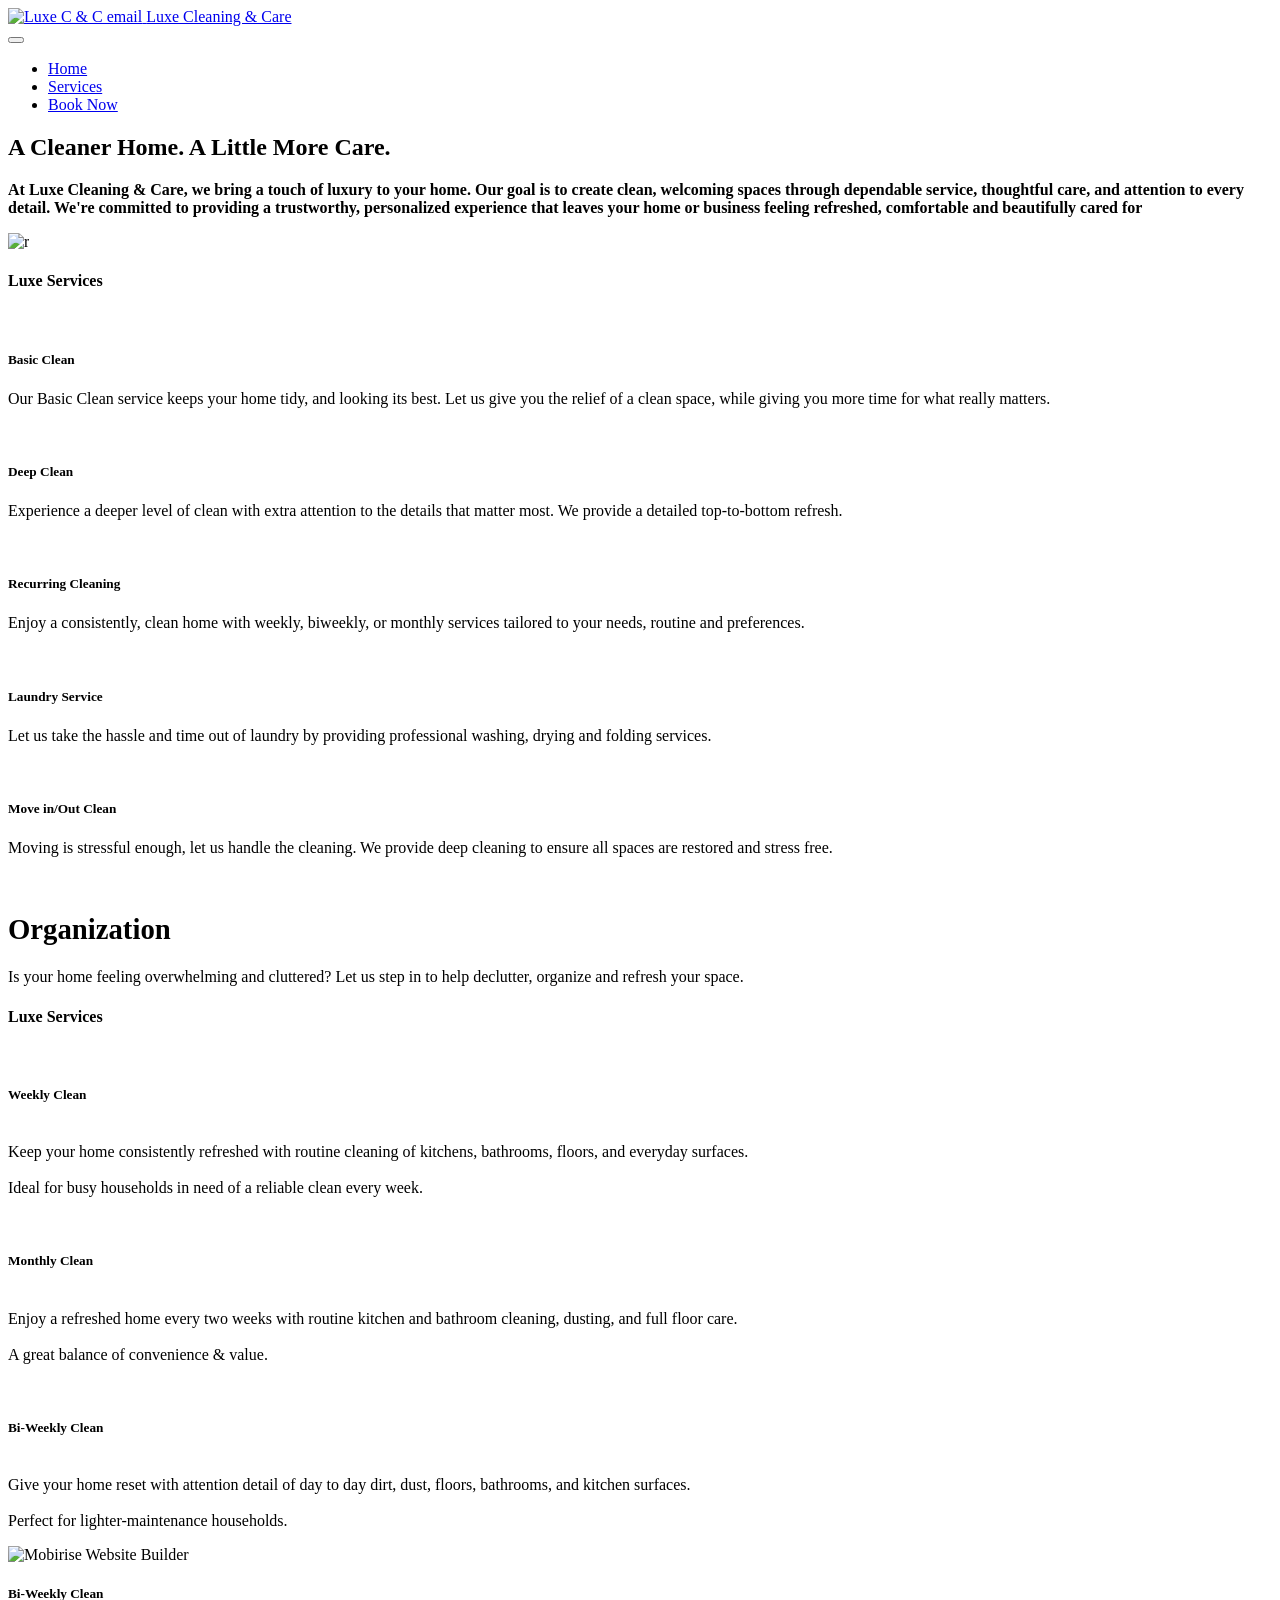
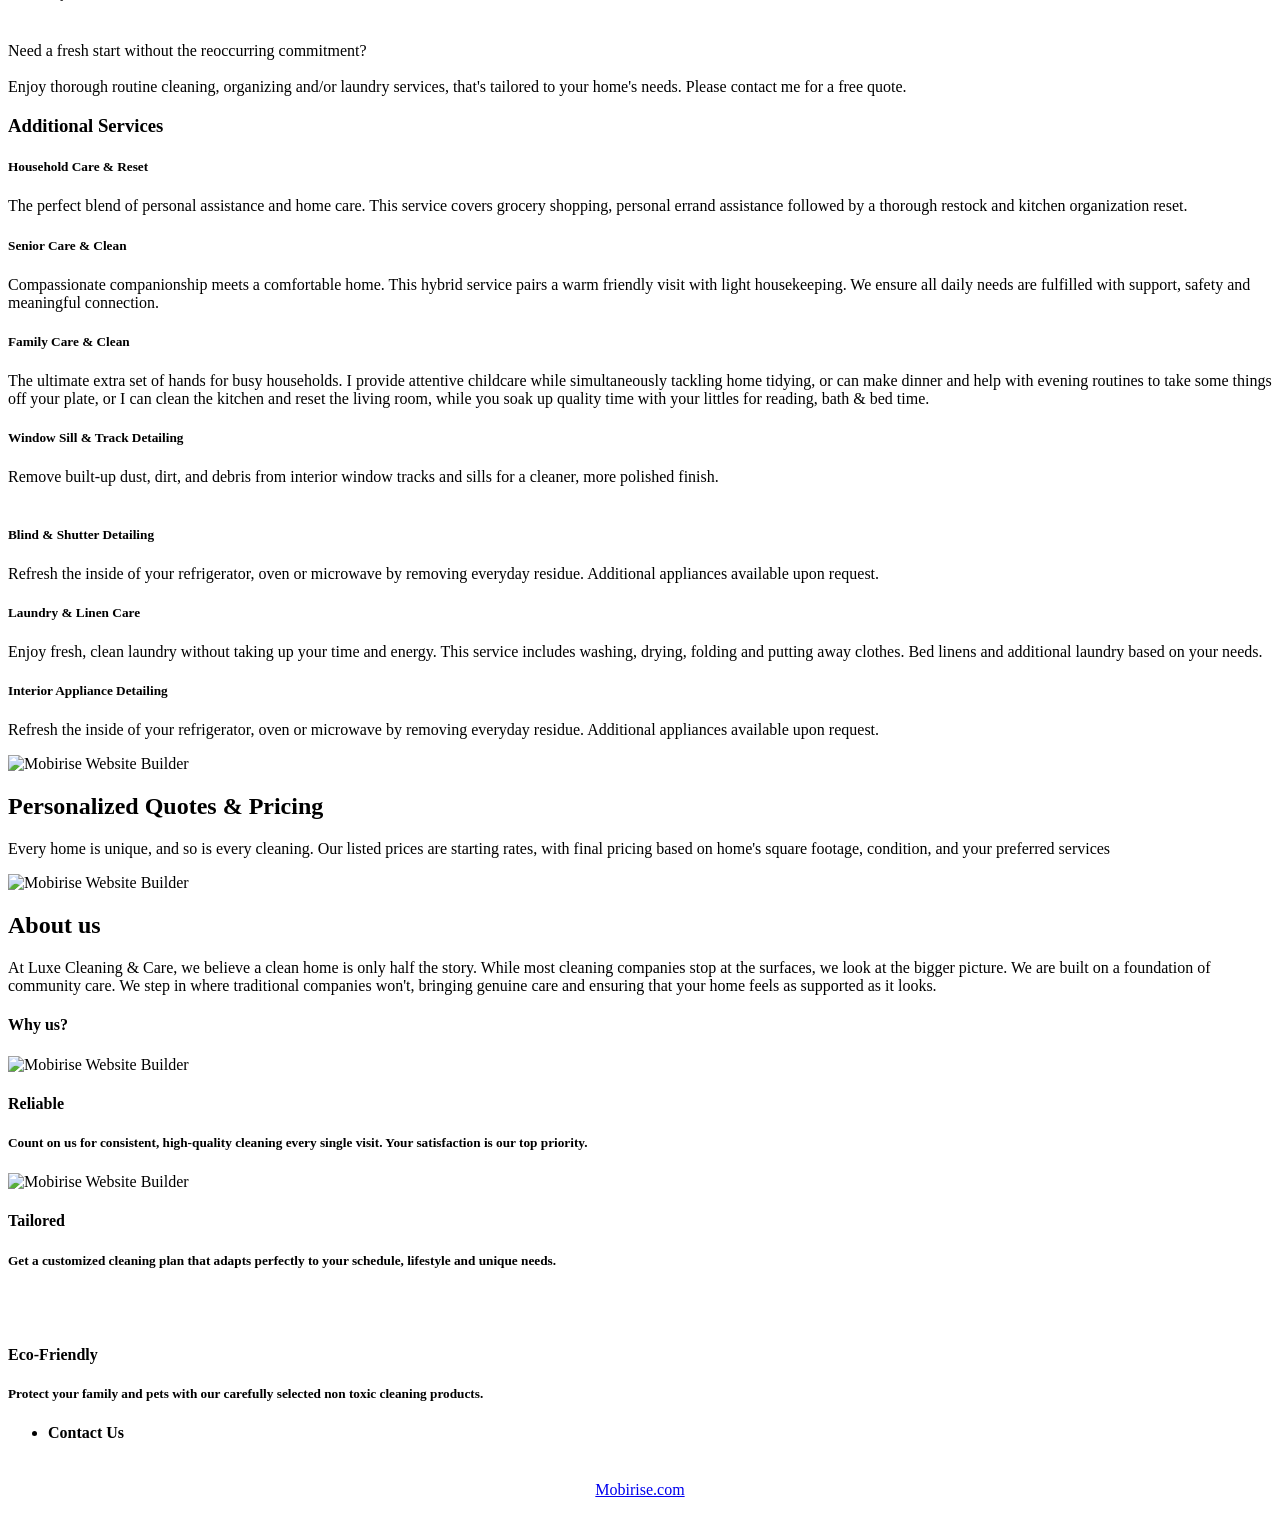
==== index.html @ 71efd8c2 "Add files via upload" ====
<!DOCTYPE html>
<html  >
<head>
  <!-- Site made with Mobirise Website Builder v6.1.5, https://mobirise.com -->
  <meta charset="UTF-8">
  <meta http-equiv="X-UA-Compatible" content="IE=edge">
  <meta name="generator" content="Mobirise v6.1.5, mobirise.com">
  <meta name="viewport" content="width=device-width, initial-scale=1, minimum-scale=1">
  <link rel="shortcut icon" href="assets/images/66550522-fe45-45b7-84c4-243118c9f4cb-96x96.png" type="image/x-icon">
  <meta name="description" content="">
  
  
  <title>Home</title>
  <link rel="stylesheet" href="assets/web/assets/mobirise-icons2/mobirise2.css">
  <link rel="stylesheet" href="assets/bootstrap/css/bootstrap.min.css">
  <link rel="stylesheet" href="assets/animatecss/animate.css">
  <link rel="stylesheet" href="assets/dropdown/css/style.css">
  <link rel="stylesheet" href="assets/socicon/css/styles.css">
  <link rel="stylesheet" href="assets/theme/css/style.css">
  <link rel="preload" href="https://fonts.googleapis.com/css?family=Roboto+Mono:100,200,300,400,500,600,700,100i,200i,300i,400i,500i,600i,700i&display=swap" as="style" onload="this.onload=null;this.rel='stylesheet'">
  <noscript><link rel="stylesheet" href="https://fonts.googleapis.com/css?family=Roboto+Mono:100,200,300,400,500,600,700,100i,200i,300i,400i,500i,600i,700i&display=swap"></noscript>
  <link rel="preload" href="https://fonts.googleapis.com/css?family=Inter+Tight:100,200,300,400,500,600,700,800,900,100i,200i,300i,400i,500i,600i,700i,800i,900i&display=swap" as="style" onload="this.onload=null;this.rel='stylesheet'">
  <noscript><link rel="stylesheet" href="https://fonts.googleapis.com/css?family=Inter+Tight:100,200,300,400,500,600,700,800,900,100i,200i,300i,400i,500i,600i,700i,800i,900i&display=swap"></noscript>
  <link rel="preload" href="https://fonts.googleapis.com/css?family=Noto+Serif:100,200,300,400,500,600,700,800,900,100i,200i,300i,400i,500i,600i,700i,800i,900i&display=swap" as="style" onload="this.onload=null;this.rel='stylesheet'">
  <noscript><link rel="stylesheet" href="https://fonts.googleapis.com/css?family=Noto+Serif:100,200,300,400,500,600,700,800,900,100i,200i,300i,400i,500i,600i,700i,800i,900i&display=swap"></noscript>
  <link rel="preload" href="https://fonts.googleapis.com/css?family=Open+Sans:300,400,500,600,700,800,300i,400i,500i,600i,700i,800i&display=swap" as="style" onload="this.onload=null;this.rel='stylesheet'">
  <noscript><link rel="stylesheet" href="https://fonts.googleapis.com/css?family=Open+Sans:300,400,500,600,700,800,300i,400i,500i,600i,700i,800i&display=swap"></noscript>
  <link rel="preload" as="style" href="assets/mobirise/css/mbr-additional.css?v=FIKQlS"><link rel="stylesheet" href="assets/mobirise/css/mbr-additional.css?v=FIKQlS" type="text/css">

  
  
  
</head>
<body>
  
  <section data-bs-version="5.1" class="menu menu2 cid-tJS6tZXiPa" once="menu" id="menu02-0">
	

	<nav class="navbar navbar-dropdown navbar-fixed-top navbar-expand-lg">
		<div class="container">
			<div class="navbar-brand">
				<span class="navbar-logo">
					<a href="mailto:luxe.specializedcare@gmail.com">
						<img src="assets/images/66550522-fe45-45b7-84c4-243118c9f4cb-96x96.png" alt="Luxe C &amp; C email" style="height: 3rem;">
					</a>
				</span>
				<span class="navbar-caption-wrap"><a class="navbar-caption text-warning display-4" href="index.html#header05-1">Luxe Cleaning &amp; Care</a></span>
			</div>
			<button class="navbar-toggler" type="button" data-toggle="collapse" data-bs-toggle="collapse" data-target="#navbarSupportedContent" data-bs-target="#navbarSupportedContent" aria-controls="navbarNavAltMarkup" aria-expanded="false" aria-label="Toggle navigation">
				<div class="hamburger">
					<span></span>
					<span></span>
					<span></span>
					<span></span>
				</div>
			</button>
			<div class="collapse navbar-collapse" id="navbarSupportedContent">
				<ul class="navbar-nav nav-dropdown nav-right" data-app-modern-menu="true"><li class="nav-item">
						<a class="nav-link link text-warning display-5" href="index.html#header01-7">Home</a>
					</li>
					<li class="nav-item">
						<a class="nav-link link text-warning text-primary display-5" href="index.html#features022-2l" aria-expanded="false">Services</a>
					</li>
					<li class="nav-item">
						<a class="nav-link link text-warning text-primary display-5" href="sms:+1-541-6049599">Book Now</a>
					</li></ul>
				
				
			</div>
		</div>
	</nav>
</section>

<section data-bs-version="5.1" class="header5 cid-tJS6uM4N87" id="header05-1">
	

	
	
	<div class="topbg"></div>
	<div class="align-center container-fluid">
		<div class="row justify-content-center">
			<div class="col-md-12 col-lg-9">
				<h1 class="mbr-section-title mbr-fonts-style mb-4 display-1"><strong>A Cleaner Home. A Little More Care.</strong></h1>
				<p class="mbr-text mbr-fonts-style mb-4 display-4"><strong>At Luxe Cleaning &amp; Care, we bring a touch of luxury to your home. Our goal is to create clean,&nbsp;</strong><strong>welcoming spaces through dependable service, thoughtful care, and attention to every detail. We're&nbsp;</strong><strong>committed to providing a trustworthy, personalized experience that leaves your home or business feeling&nbsp;</strong><strong>refreshed, comfortable and beautifully cared for</strong></p>
				
			</div>
		</div>
		<div class="row mt-5 justify-content-center">
			<div class="col-12 col-lg-12">
				<img src="assets/images/5ab2ad37-92db-4d05-96f7-8b56c5f4255a-1672x941.png" alt="r" title="">
			</div>
		</div>
	</div>
</section>

<section data-bs-version="5.1" class="features4 cid-tMlEXTHLbS" id="features04-w">
	
	
	<div class="container">
		<div class="row justify-content-center">
			<div class="col-12 content-head">
				<div class="mbr-section-head mb-5">
					<h4 class="mbr-section-title mbr-fonts-style align-center mb-0 display-2"><strong>Luxe Services</strong></h4>
					
					
				</div>
			</div>
		</div>
		<div class="row">
			<div class="item features-image col-12 col-md-6 col-lg-4 active">
				<div class="item-wrapper">
					<div class="item-img">
						<img src="assets/images/34-736x981.jpg" alt="" data-slide-to="0" data-bs-slide-to="0">
					</div>
					<div class="item-content">
						<h5 class="item-title mbr-fonts-style display-5"><strong>Basic Clean</strong></h5>
						
						<p class="mbr-text mbr-fonts-style display-7">Our Basic Clean service keeps your home tidy, and looking its best. Let us give you the relief of a clean space, while giving you more time for what really matters.&nbsp;</p>
						
					</div>

				</div>
			</div><div class="item features-image col-12 col-md-6 col-lg-4">
				<div class="item-wrapper">
					<div class="item-img">
						<img src="assets/images/dfghj-704x1251.jpeg" alt="" data-slide-to="1" data-bs-slide-to="1">
					</div>
					<div class="item-content">
						<h5 class="item-title mbr-fonts-style display-5"><strong>Deep Clean</strong></h5>
						
						<p class="mbr-text mbr-fonts-style display-7">Experience a deeper level of clean with extra attention to the details that matter most. We provide a detailed top-to-bottom refresh.&nbsp;</p>
						
					</div>

				</div>
			</div>
			<div class="item features-image col-12 col-md-6 col-lg-4">
				<div class="item-wrapper">
					<div class="item-img">
						<img src="assets/images/img-2496-815x1087.jpg" alt="" data-slide-to="2" data-bs-slide-to="2">
					</div>
					<div class="item-content">
						<h5 class="item-title mbr-fonts-style display-5"><strong>Recurring Cleaning</strong></h5>
						
						<p class="mbr-text mbr-fonts-style display-7">Enjoy a consistently, clean home with weekly, biweekly, or monthly services tailored to your needs, routine and preferences.&nbsp;</p>
						
					</div>
				</div>
			</div>
			<div class="item features-image col-12 col-md-6 col-lg-4">
				<div class="item-wrapper">
					<div class="item-img">
						<img src="assets/images/land-736x1104.jpg" alt="" data-slide-to="3" data-bs-slide-to="3">
					</div>
					<div class="item-content">
						<h5 class="item-title mbr-fonts-style display-5"><strong>Laundry Service</strong></h5>
						
						<p class="mbr-text mbr-fonts-style display-7">Let us take the hassle and time out of laundry by providing professional washing, drying and folding services.&nbsp;</p>
						
					</div>
				</div>
			</div><div class="item features-image col-12 col-md-6 col-lg-4">
				<div class="item-wrapper">
					<div class="item-img">
						<img src="assets/images/move20n20out-815x1087.jpg" alt="" data-slide-to="4" data-bs-slide-to="4">
					</div>
					<div class="item-content">
						<h5 class="item-title mbr-fonts-style display-5"><strong>Move in/Out Clean</strong></h5>
						
						<p class="mbr-text mbr-fonts-style display-7">Moving is stressful enough, let us handle the cleaning. We provide deep cleaning to ensure all spaces are restored and stress free.&nbsp;</p>
						
					</div>
				</div>
			</div><div class="item features-image col-12 col-md-6 col-lg-4">
				<div class="item-wrapper">
					<div class="item-img">
						<img src="assets/images/org-736x1308.jpg" alt="" data-slide-to="5" data-bs-slide-to="5">
					</div>
					<div class="item-content">
						<h5 class="item-title mbr-fonts-style display-5"><span style="font-size: 28.7344px;"><strong>Organization</strong></span><br></h5>
						
						<p class="mbr-text mbr-fonts-style display-7">Is your home feeling overwhelming and cluttered? Let us step in to help declutter, organize and refresh your space.&nbsp;</p>
						
					</div>
				</div>
			</div>
		</div>
	</div>
</section>

<section data-bs-version="5.1" class="features4 start cid-vyGNRNg1EW" id="features04-2p">
	
	
	<div class="container">
		<div class="row justify-content-center">
			<div class="col-12 content-head">
				<div class="mbr-section-head mb-5">
					<h4 class="mbr-section-title mbr-fonts-style align-center mb-0 display-2"><strong>Luxe Services</strong></h4>
					
					
				</div>
			</div>
		</div>
		<div class="row">
			<div class="item features-image col-12 col-md-6 col-lg-3 active">
				<div class="item-wrapper">
					<div class="item-img">
						<img src="assets/images/5-704x1056.jpg" alt="" data-slide-to="0" data-bs-slide-to="0">
					</div>
					<div class="item-content">
						<h5 class="item-title mbr-fonts-style display-1">Weekly Clean</h5>
						<p class="mbr-text mbr-fonts-style display-7"><br>Keep your home consistently refreshed with routine cleaning of kitchens, bathrooms, floors, and everyday surfaces.
<br>
<br>Ideal for busy households in need of a reliable clean every week.</p>
						
					</div>

				</div>
			</div><div class="item features-image col-12 col-md-6 col-lg-3">
				<div class="item-wrapper">
					<div class="item-img">
						<img src="assets/images/69-736x981.jpg" alt="" data-slide-to="1" data-bs-slide-to="1">
					</div>
					<div class="item-content">
						<h5 class="item-title mbr-fonts-style display-1">Monthly  Clean</h5>
						<p class="mbr-text mbr-fonts-style display-7"><br>Enjoy a refreshed home every two weeks with routine kitchen and bathroom cleaning, dusting, and full floor care.
<br>
<br>A great balance of convenience &amp; value.<br>
						</p>
						
					</div>
				</div>
			</div>
			<div class="item features-image col-12 col-md-6 col-lg-3">
				<div class="item-wrapper">
					<div class="item-img">
						<img src="assets/images/8765-815x1087.jpg" alt="" data-slide-to="2" data-bs-slide-to="2">
					</div>
					<div class="item-content">
						<h5 class="item-title mbr-fonts-style display-1">Bi-Weekly Clean</h5>
						<p class="mbr-text mbr-fonts-style display-7"><br>Give your home reset with attention detail of day to day dirt, dust, floors, bathrooms, and kitchen surfaces.
<br>
<br>Perfect for lighter-maintenance households.&nbsp;</p>
						
					</div>
				</div>
			</div><div class="item features-image col-12 col-md-6 col-lg-3">
				<div class="item-wrapper">
					<div class="item-img">
						<img src="assets/images/22222222222222-596x596.jpg" alt="Mobirise Website Builder" data-slide-to="3" data-bs-slide-to="3">
					</div>
					<div class="item-content">
						<h5 class="item-title mbr-fonts-style display-1">Bi-Weekly Clean</h5>
						<p class="mbr-text mbr-fonts-style display-7"><br>Need a fresh start without the reoccurring commitment?
<br>
<br>Enjoy thorough routine cleaning, organizing and/or laundry services, that's tailored to your home's needs. Please contact me for a free quote.&nbsp;</p>
						
					</div>
				</div>
			</div>
			
		</div>
	</div>
</section>

<section data-bs-version="5.1" class="features22 cid-vyGD5ekwdo" id="features022-2l">
  

  
  
  <div class="container">
    <div class="row mb-5 justify-content-center">
      <div class="col-12 content-head">
        <h3 class="mbr-section-title mbr-fonts-style align-center mb-0 display-2"><strong>Additional&nbsp;Services</strong></h3>
        
      </div>
    </div>
    <div class="row mbr-masonry" data-masonry="{&quot;percentPosition&quot;: true }">
      <div class="item features-without-image col-12 col-md-6 col-lg-6 item-mb">
        <div class="item-wrapper">
          <div class="card-box align-left">
            
            <h5 class="card-title mbr-fonts-style display-1"><strong>Household Care &amp; Reset</strong></h5>
            <p class="card-text mbr-fonts-style display-4">The perfect blend of personal assistance and home care. This service covers grocery shopping, personal errand assistance followed by a thorough restock and kitchen organization reset.&nbsp;</p>

            
          </div>
        </div>
      </div>
      <div class="item features-without-image col-12 col-md-6 col-lg-6 item-mb">
        <div class="item-wrapper">
          <div class="card-box align-left">
            
            <h5 class="card-title mbr-fonts-style display-1"><strong>Senior Care &amp; Clean</strong></h5>
            <p class="card-text mbr-fonts-style display-4">Compassionate companionship meets a comfortable home. This hybrid service pairs a warm friendly visit with light housekeeping. We ensure all daily needs are fulfilled with support, safety and meaningful connection.&nbsp;</p>

            
          </div>
        </div>
      </div>
      <div class="item features-without-image col-12 col-md-6 col-lg-6 item-mb">
        <div class="item-wrapper">
          <div class="card-box align-left">
            
            <h5 class="card-title mbr-fonts-style display-1"><strong>Family Care &amp; Clean</strong></h5>
            <p class="card-text mbr-fonts-style display-4">The ultimate extra set of hands for busy households. I provide attentive childcare while simultaneously tackling home tidying, or can make dinner and help with evening routines to take some things off your plate, or I can clean the kitchen and reset the living room, while you soak up quality time with your littles for reading, bath &amp; bed time.&nbsp;</p>

            
          </div>
        </div>
      </div>
      <div class="item features-without-image col-12 col-md-6 col-lg-6 item-mb">
        <div class="item-wrapper">
          <div class="card-box align-left">
            
            <h5 class="card-title mbr-fonts-style display-1"><strong>Window Sill &amp; Track Detailing</strong></h5>
            <p class="card-text mbr-fonts-style display-4">Remove built-up dust, dirt, and debris from interior window tracks and sills for a cleaner, more polished finish. 
<br>
<br></p>

            
          </div>
        </div>
      </div>
      <div class="item features-without-image col-12 col-md-6 col-lg-6 item-mb">
        <div class="item-wrapper">
          <div class="card-box align-left">
            
            <h5 class="card-title mbr-fonts-style display-1"><strong>Blind &amp; Shutter Detailing&nbsp;</strong></h5>
            <p class="card-text mbr-fonts-style display-4">Refresh the inside of your refrigerator, oven or microwave by removing everyday residue. Additional appliances available upon request.&nbsp;</p>

            
          </div>
        </div>
      </div>
      <div class="item features-without-image col-12 col-md-6 col-lg-6 item-mb">
        <div class="item-wrapper">
          <div class="card-box align-left">
            
            <h5 class="card-title mbr-fonts-style display-1"><strong>Laundry &amp; Linen Care&nbsp;</strong></h5>
            <p class="card-text mbr-fonts-style display-4">Enjoy fresh, clean laundry without taking up your time and energy. This service includes washing, drying, folding and putting away clothes. Bed linens and additional laundry based on your needs.&nbsp;</p>

            
          </div>
        </div>
      </div><div class="item features-without-image col-12 col-md-6 col-lg-6 item-mb">
        <div class="item-wrapper">
          <div class="card-box align-left">
            
            <h5 class="card-title mbr-fonts-style display-1"><strong>Interior Appliance Detailing</strong></h5>
            <p class="card-text mbr-fonts-style display-4">Refresh the inside of your refrigerator, oven or microwave by removing everyday residue. Additional appliances available upon request.&nbsp;</p>

            
          </div>
        </div>
      </div>
    </div>
  </div>
</section>

<section data-bs-version="5.1" class="start article2 cid-vyGJFzFAuV" id="article02-2o">
	

	
	

	<div class="container">
		<div class="row justify-content-center">
			<div class="col-12 col-md-12 col-lg-6 image-wrapper">
				<img class="w-100" src="assets/images/luxe20image-1256x707.png" alt="Mobirise Website Builder">
			</div>
			<div class="col-12 col-md-12 col-lg">
				<div class="text-wrapper align-left">
					<h1 class="mbr-section-title mbr-fonts-style mb-4 display-2"><strong>Personalized Quotes &amp; Pricing</strong></h1>
					<p class="mbr-text align-left mbr-fonts-style mb-4 display-5">Every home is unique, and so is every cleaning. Our listed prices are starting rates, with final pricing based on home's square footage, condition, and your preferred services</p>
					
				</div>
			</div>
		</div>
	</div>
</section>

<section data-bs-version="5.1" class="header1 cid-tJS9vXDdRK" id="header01-7">
	

	
	

	<div class="container">
		<div class="row justify-content-center">
			<div class="col-12 col-md-12 col-lg-7 image-wrapper">
				<img class="w-100" src="assets/images/luxe20image-1476x831.png" alt="Mobirise Website Builder">
			</div>
			<div class="col-12 col-lg col-md-12">
				<div class="text-wrapper align-left">
					<h1 class="mbr-section-title mbr-fonts-style mb-4 display-2"><strong>About us</strong></h1>
					<p class="mbr-text mbr-fonts-style mb-4 display-5">At Luxe Cleaning &amp; Care, we believe a clean home is only half the story. While most cleaning companies stop at the surfaces, we look at the bigger picture. We are built on a foundation of community care. We step in where traditional companies won't, bringing genuine care and ensuring that your home feels as supported as it looks.&nbsp;</p>
					
				</div>
			</div>
		</div>
	</div>
</section>

<section data-bs-version="5.1" class="features15 cid-tLek7gQhG7" id="features015-m">
	

	
	
	<div class="container">
		<div class="mbr-section-head mb-5">
			<h4 class="mbr-section-title mbr-fonts-style align-center mb-0 display-2">
			  <strong>Why us?</strong></h4>
			
		  </div>
		<div class="row justify-content-center">
			<div class="item features-without-image col-12 col-lg-4">
				<div class="item-wrapper">
					<div class="img-wrapper">
						<img src="assets/images/dd-179x179.jpg" alt="Mobirise Website Builder">
					</div>
					<div class="card-box">
						<h4 class="card-title mbr-fonts-style mb-3 display-5"><strong>Reliable</strong></h4>
						<h5 class="card-text mbr-fonts-style display-7">Count on us for consistent, high-quality cleaning every single visit. Your satisfaction is our top priority.&nbsp;</h5>
					</div>
				</div>
			</div>
			<div class="item features-without-image col-12 col-lg-4">
				<div class="item-wrapper">
					<div class="img-wrapper">
						<img src="assets/images/ylk-179x179.jpg" alt="Mobirise Website Builder">
					</div>
					<div class="card-box">
						<h4 class="card-title mbr-fonts-style mb-3 display-5"><strong>Tailored</strong></h4>
						<h5 class="card-text mbr-fonts-style display-7">Get a customized cleaning plan that adapts perfectly to your schedule, lifestyle and unique needs.&nbsp;<br><br></h5>
					</div>
				</div>
			</div>
			<div class="item features-without-image col-12 col-lg-4">
				<div class="item-wrapper">
					<div class="img-wrapper">
						<img src="assets/images/eco-179x179.jpg" alt="">
					</div>
					<div class="card-box">
						<h4 class="card-title mbr-fonts-style mb-3 display-5"><strong>Eco-Friendly</strong></h4>
						<h5 class="card-text mbr-fonts-style display-7">Protect your family and pets with our carefully selected non toxic cleaning products.&nbsp;</h5>
					</div>
				</div>
			</div>
		</div>
	</div>
</section>

<section data-bs-version="5.1" class="footer1 programm5 cid-tJS9NNcTLZ" once="footers" id="footer03-8">

        

    

    <div class="container">
        <div class="row">

            <div class="row-links mb-4">
                <ul class="header-menu">
                  
                  
                  
                  
                <li class="header-menu-item mbr-fonts-style display-1"><strong>Contact Us</strong></li></ul>
              </div>

            <div class="col-12">
                <div class="social-row">
                    <div class="soc-item">
                        <a href="https://www.facebook.com/share/1ctohk3wU/?mibextid=wwXlfr" target="_blank">
                            <span class="mbr-iconfont display-7 socicon-facebook socicon"></span>
                        </a>
                    </div>
                    <div class="soc-item">
                        <a href="sms:+1-541-6049599">
                            <span class="mbr-iconfont mobi-mbri-phone mobi-mbri"></span>
                        </a>
                    </div>
                    <div class="soc-item">
                        <a href="https://www.instagram.com/luxecleaningandcare?mdxt=MW83a2lrc3J0MXdyNA%3D&ut-m_source=qr" target="_blank">
                            <span class="mbr-iconfont socicon-instagram socicon"></span>
                        </a>
                    </div>
                    <div class="soc-item">
                        <a href="mailto:luxe.specializedcare@gmail.com">
                            <span class="mbr-iconfont mobi-mbri-letter mobi-mbri"></span>
                        </a>
                    </div>
                    
                </div>
            </div>
            
        </div>
    </div>
</section><section class="display-7" style="padding: 0;align-items: center;justify-content: center;flex-wrap: wrap;    align-content: center;display: flex;position: relative;height: 4rem;"><a href="https://mobiri.se/" style="flex: 1 1;height: 4rem;position: absolute;width: 100%;z-index: 1;"><img alt="" style="height: 4rem;" src="[data-uri]"></a><p style="margin: 0;text-align: center;" class="display-7">&#8204;</p><a style="z-index:1" href="https://mobirise.com">Mobirise.com </a></section><script src="assets/bootstrap/js/bootstrap.bundle.min.js"></script>  <script src="assets/smoothscroll/smooth-scroll.js"></script>  <script src="assets/ytplayer/index.js"></script>  <script src="assets/dropdown/js/navbar-dropdown.js"></script>  <script src="assets/masonry/masonry.pkgd.min.js"></script>  <script src="assets/imagesloaded/imagesloaded.pkgd.min.js"></script>  <script src="assets/theme/js/script.js"></script>  
  
  
  <input name="animation" type="hidden">
  </body>
</html>
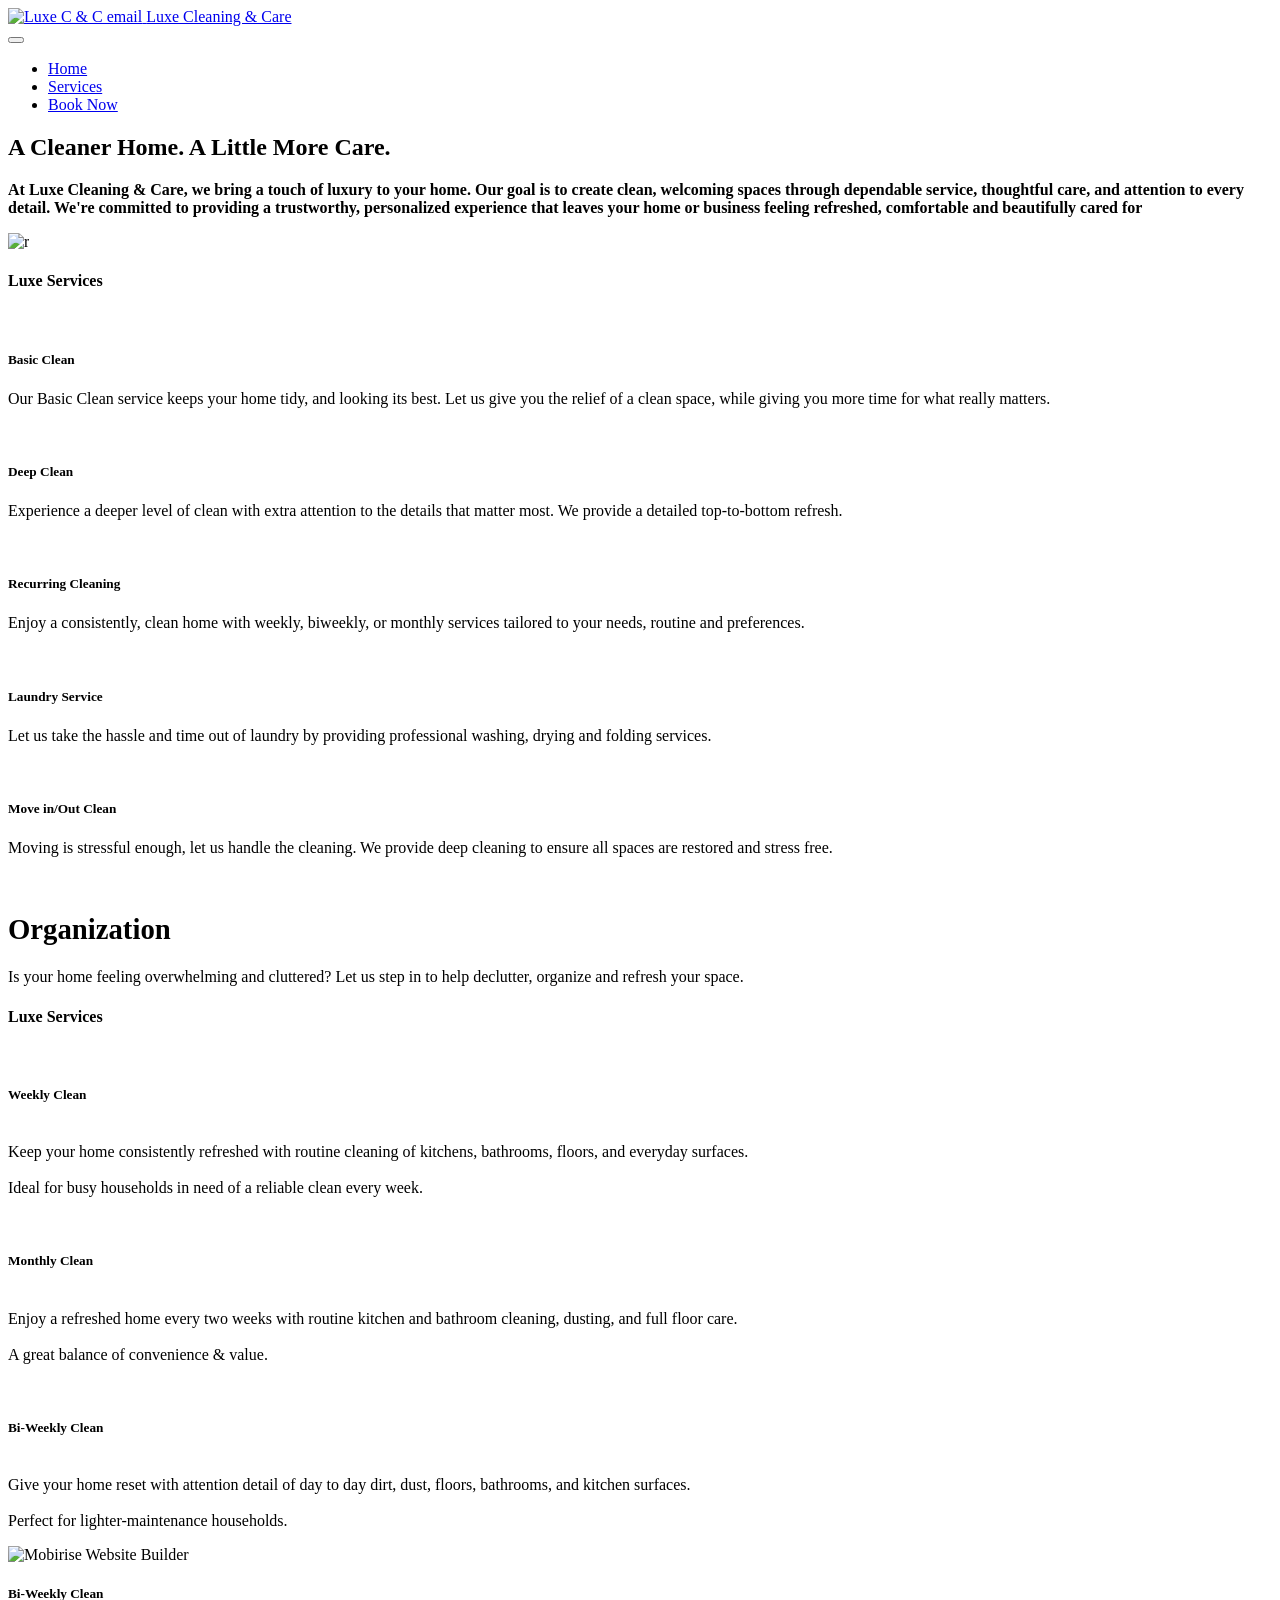
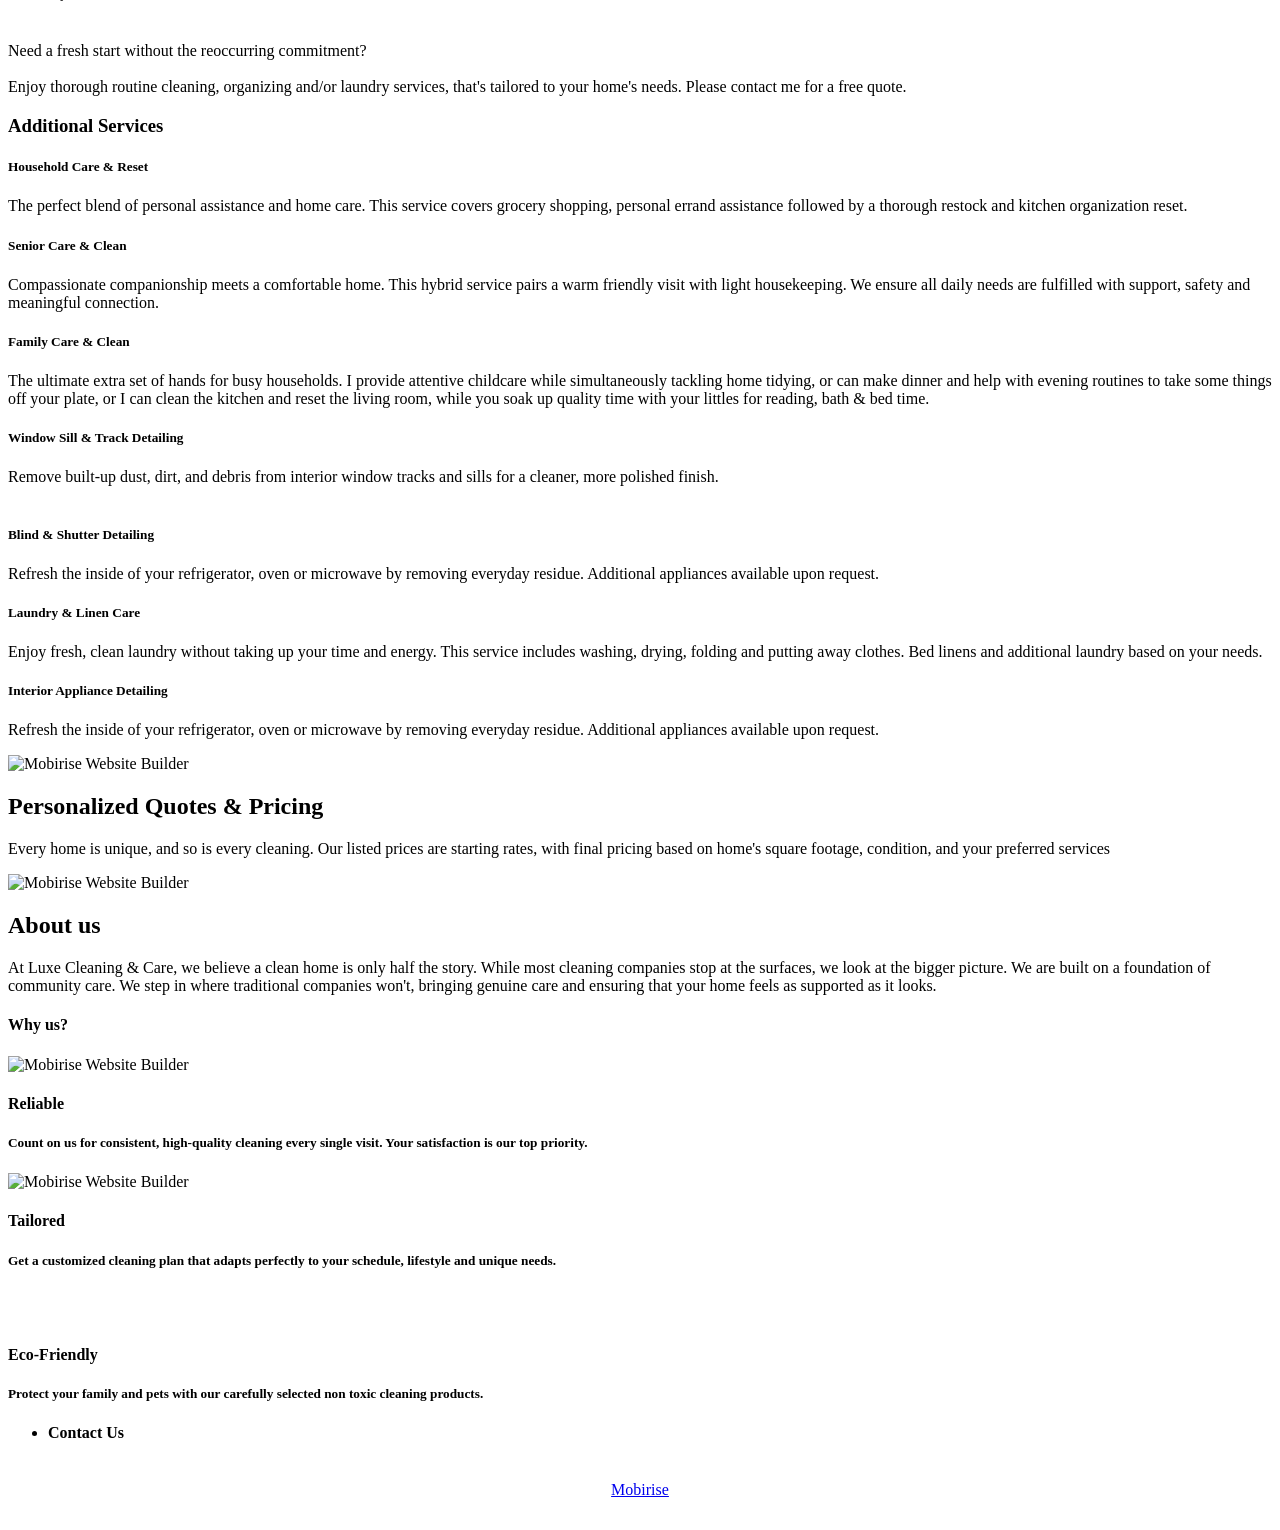
==== commit f9c0e4b8: "Add files via upload" ====
--- a/index.html
+++ b/index.html
@@ -25,7 +25,7 @@
   <noscript><link rel="stylesheet" href="https://fonts.googleapis.com/css?family=Noto+Serif:100,200,300,400,500,600,700,800,900,100i,200i,300i,400i,500i,600i,700i,800i,900i&display=swap"></noscript>
   <link rel="preload" href="https://fonts.googleapis.com/css?family=Open+Sans:300,400,500,600,700,800,300i,400i,500i,600i,700i,800i&display=swap" as="style" onload="this.onload=null;this.rel='stylesheet'">
   <noscript><link rel="stylesheet" href="https://fonts.googleapis.com/css?family=Open+Sans:300,400,500,600,700,800,300i,400i,500i,600i,700i,800i&display=swap"></noscript>
-  <link rel="preload" as="style" href="assets/mobirise/css/mbr-additional.css?v=FIKQlS"><link rel="stylesheet" href="assets/mobirise/css/mbr-additional.css?v=FIKQlS" type="text/css">
+  <link rel="preload" as="style" href="assets/mobirise/css/mbr-additional.css?v=0yd5wl"><link rel="stylesheet" href="assets/mobirise/css/mbr-additional.css?v=0yd5wl" type="text/css">
 
   
   
@@ -497,7 +497,7 @@
             
         </div>
     </div>
-</section><section class="display-7" style="padding: 0;align-items: center;justify-content: center;flex-wrap: wrap;    align-content: center;display: flex;position: relative;height: 4rem;"><a href="https://mobiri.se/" style="flex: 1 1;height: 4rem;position: absolute;width: 100%;z-index: 1;"><img alt="" style="height: 4rem;" src="[data-uri]"></a><p style="margin: 0;text-align: center;" class="display-7">&#8204;</p><a style="z-index:1" href="https://mobirise.com">Mobirise.com </a></section><script src="assets/bootstrap/js/bootstrap.bundle.min.js"></script>  <script src="assets/smoothscroll/smooth-scroll.js"></script>  <script src="assets/ytplayer/index.js"></script>  <script src="assets/dropdown/js/navbar-dropdown.js"></script>  <script src="assets/masonry/masonry.pkgd.min.js"></script>  <script src="assets/imagesloaded/imagesloaded.pkgd.min.js"></script>  <script src="assets/theme/js/script.js"></script>  
+</section><section class="display-7" style="padding: 0;align-items: center;justify-content: center;flex-wrap: wrap;    align-content: center;display: flex;position: relative;height: 4rem;"><a href="https://mobiri.se/" style="flex: 1 1;height: 4rem;position: absolute;width: 100%;z-index: 1;"><img alt="" style="height: 4rem;" src="[data-uri]"></a><p style="margin: 0;text-align: center;" class="display-7">&#8204;</p><a style="z-index:1" href="https://mobirise.com">Mobirise </a></section><script src="assets/bootstrap/js/bootstrap.bundle.min.js"></script>  <script src="assets/smoothscroll/smooth-scroll.js"></script>  <script src="assets/ytplayer/index.js"></script>  <script src="assets/dropdown/js/navbar-dropdown.js"></script>  <script src="assets/masonry/masonry.pkgd.min.js"></script>  <script src="assets/imagesloaded/imagesloaded.pkgd.min.js"></script>  <script src="assets/theme/js/script.js"></script>  
   
   
   <input name="animation" type="hidden">
